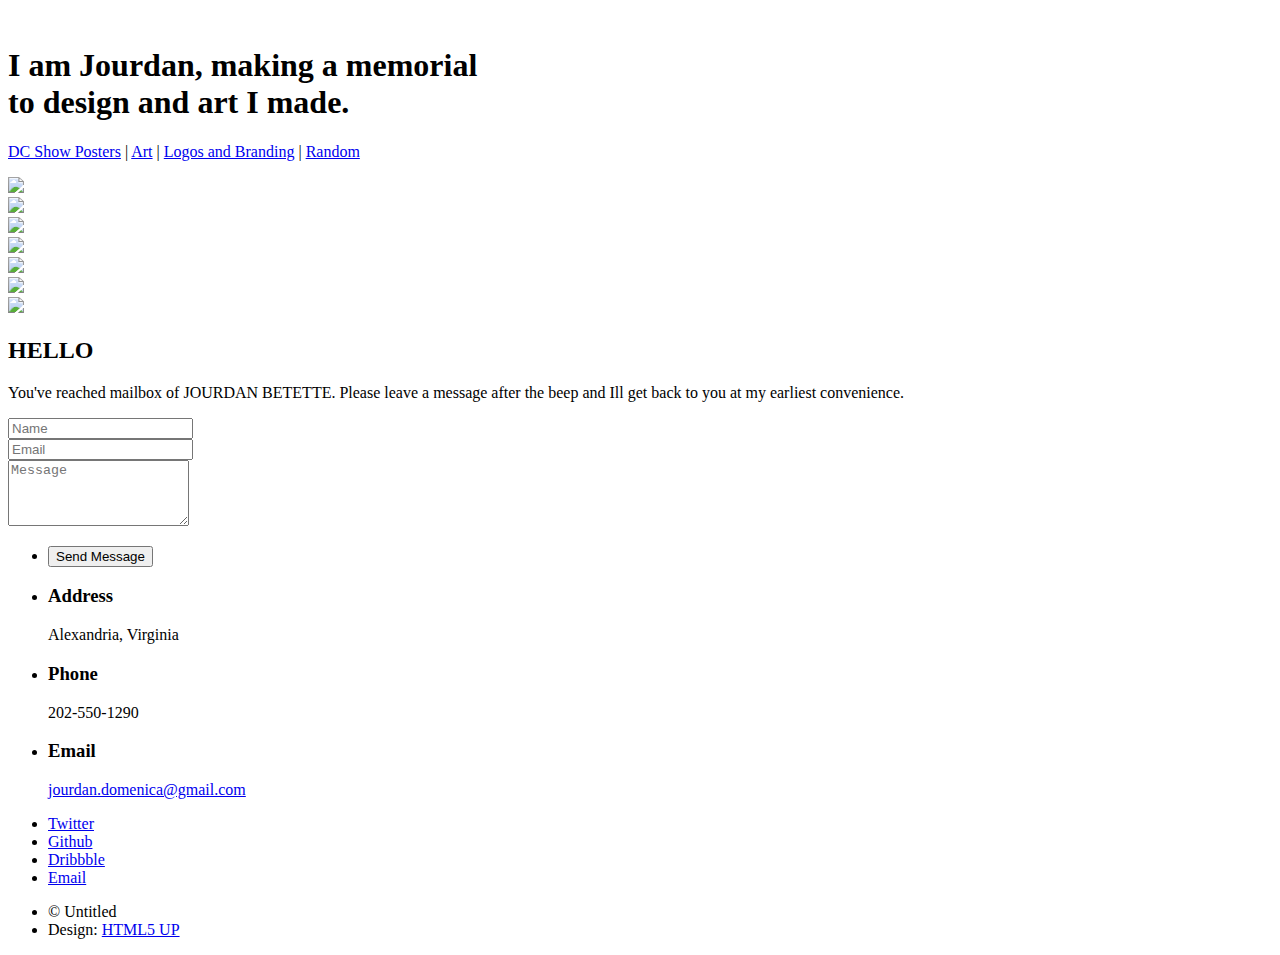
==== art.html @ 30780d49 "Update art.html" ====
<!DOCTYPE HTML>
<!--
	Strata by HTML5 UP
	html5up.net | @ajlkn
	Free for personal and commercial use under the CCA 3.0 license (html5up.net/license)
-->
<html>
	<head>
		<title>Jourdan's Art Memorial</title>
		<meta charset="utf-8" />
		<meta name="viewport" content="width=device-width, initial-scale=1, user-scalable=no" />
	
        <link rel="stylesheet" href="assets/css/main.css" />
            <link rel="stylesheet" href="assets/css/masonry.css" />

        <script>
// external js: masonry.pkgd.js, imagesloaded.pkgd.js
           <script type="text/javascript" src="https://cdnjs.cloudflare.com/ajax/libs/jquery/2.1.3/jquery.min.js">
<script type="text/javascript" src="https://cdnjs.cloudflare.com/ajax/libs/jquery/2.1.3/jquery.min.js">
     <script type="text/javascript" src="https://unpkg.com/imagesloaded@4/imagesloaded.pkgd.js">       
// init Masonry after all images have loaded
var $grid = $('.grid').imagesLoaded( function() {
  $grid.masonry({
    itemSelector: '.grid-item',
    percentPosition: true,
    columnWidth: '.grid-sizer'
  }); 
});</script>
             
	</head>
	<body class="is-preload">

		<!-- Header -->
			<header id="header">
				<div class="inner">
					<a href="#" class="image avatar"><img src="images/avatar.jpg" alt="" /></a>
					<h1><strong>I am Jourdan</strong>, making a memorial<br />
					to design and art I made.<br /></h1>
				</div>
			</header>

		<!-- Main -->
			<div id="main">

				<!-- One -->
					<section id="one">
                        <p><a href="dcposters.html">DC Show Posters</a>   |   <a href="art.html">Art</a>   |   <a href="logos.html">Logos and Branding</a>   |   <a href="other.html">Random</a>
					</section>

				<!-- Two -->


<div class="grid">
  <div class="grid-sizer"></div>
    
  <div class="grid-item">
    <img src="images/art/bowie.jpg" />
  </div>
    <div class="grid-item">
    <img src="images/art/doritos.jpg" />
  </div>
  <div class="grid-item">
    <img src="images/art/cat.jpg" />
  </div>
    <div class="grid-item">
    <img src="images/art/teepee.png" />
  </div>
    <div class="grid-item">
    <img src="images/art/nikki.jpg" />
  </div>
     <div class="grid-item">
    <img src="images/art/Lightbulb-man.png" />
  </div>

 <div class="grid-item">
    <img src="images/art/lildreamer.jpg" />
  </div>
     
     
     
   
    
    
 


    
      
                </div>

                
				<!-- Three -->
					<section id="three">
						<h2>HELLO</h2>
						<p>You've reached mailbox of JOURDAN BETETTE. Please leave a message after the beep and Ill get back to you at my earliest convenience. </p>
						<div class="row">
							<div class="col-8 col-12-small">
								<form method="post" action="#">
									<div class="row gtr-uniform gtr-50">
										<div class="col-6 col-12-xsmall"><input type="text" name="name" id="name" placeholder="Name" /></div>
										<div class="col-6 col-12-xsmall"><input type="email" name="email" id="email" placeholder="Email" /></div>
										<div class="col-12"><textarea name="message" id="message" placeholder="Message" rows="4"></textarea></div>
									</div>
								</form>
								<ul class="actions">
									<li><input type="submit" value="Send Message" /></li>
								</ul>
							</div>
							<div class="col-4 col-12-small">
								<ul class="labeled-icons">
									<li>
										<h3 class="icon solid fa-home"><span class="label">Address</span></h3>
										Alexandria, Virginia
									</li>
									<li>
										<h3 class="icon solid fa-mobile-alt"><span class="label">Phone</span></h3>
										202-550-1290
									</li>
									<li>
										<h3 class="icon solid fa-envelope"><span class="label">Email</span></h3>
										<a href="#">jourdan.domenica@gmail.com</a>
									</li>
								</ul>
							</div>
						</div>
					</section>

				<!-- Four -->
				<!--
					<section id="four">
						<h2>Elements</h2>

						<section>
							<h4>Text</h4>
							<p>This is <b>bold</b> and this is <strong>strong</strong>. This is <i>italic</i> and this is <em>emphasized</em>.
							This is <sup>superscript</sup> text and this is <sub>subscript</sub> text.
							This is <u>underlined</u> and this is code: <code>for (;;) { ... }</code>. Finally, <a href="#">this is a link</a>.</p>
							<hr />
							<header>
								<h4>Heading with a Subtitle</h4>
								<p>Lorem ipsum dolor sit amet nullam id egestas urna aliquam</p>
							</header>
							<p>Nunc lacinia ante nunc ac lobortis. Interdum adipiscing gravida odio porttitor sem non mi integer non faucibus ornare mi ut ante amet placerat aliquet. Volutpat eu sed ante lacinia sapien lorem accumsan varius montes viverra nibh in adipiscing blandit tempus accumsan.</p>
							<header>
								<h5>Heading with a Subtitle</h5>
								<p>Lorem ipsum dolor sit amet nullam id egestas urna aliquam</p>
							</header>
							<p>Nunc lacinia ante nunc ac lobortis. Interdum adipiscing gravida odio porttitor sem non mi integer non faucibus ornare mi ut ante amet placerat aliquet. Volutpat eu sed ante lacinia sapien lorem accumsan varius montes viverra nibh in adipiscing blandit tempus accumsan.</p>
							<hr />
							<h2>Heading Level 2</h2>
							<h3>Heading Level 3</h3>
							<h4>Heading Level 4</h4>
							<h5>Heading Level 5</h5>
							<h6>Heading Level 6</h6>
							<hr />
							<h5>Blockquote</h5>
							<blockquote>Fringilla nisl. Donec accumsan interdum nisi, quis tincidunt felis sagittis eget tempus euismod. Vestibulum ante ipsum primis in faucibus vestibulum. Blandit adipiscing eu felis iaculis volutpat ac adipiscing accumsan faucibus. Vestibulum ante ipsum primis in faucibus lorem ipsum dolor sit amet nullam adipiscing eu felis.</blockquote>
							<h5>Preformatted</h5>
							<pre><code>i = 0;

while (!deck.isInOrder()) {
print 'Iteration ' + i;
deck.shuffle();
i++;
}

print 'It took ' + i + ' iterations to sort the deck.';</code></pre>
						</section>

						<section>
							<h4>Lists</h4>
							<div class="row">
								<div class="col-6 col-12-xsmall">
									<h5>Unordered</h5>
									<ul>
										<li>Dolor pulvinar etiam magna etiam.</li>
										<li>Sagittis adipiscing lorem eleifend.</li>
										<li>Felis enim feugiat dolore viverra.</li>
									</ul>
									<h5>Alternate</h5>
									<ul class="alt">
										<li>Dolor pulvinar etiam magna etiam.</li>
										<li>Sagittis adipiscing lorem eleifend.</li>
										<li>Felis enim feugiat dolore viverra.</li>
									</ul>
								</div>
								<div class="col-6 col-12-xsmall">
									<h5>Ordered</h5>
									<ol>
										<li>Dolor pulvinar etiam magna etiam.</li>
										<li>Etiam vel felis at lorem sed viverra.</li>
										<li>Felis enim feugiat dolore viverra.</li>
										<li>Dolor pulvinar etiam magna etiam.</li>
										<li>Etiam vel felis at lorem sed viverra.</li>
										<li>Felis enim feugiat dolore viverra.</li>
									</ol>
									<h5>Icons</h5>
									<ul class="icons">
										<li><a href="#" class="icon brands fa-twitter"><span class="label">Twitter</span></a></li>
										<li><a href="#" class="icon brands fa-facebook-f"><span class="label">Facebook</span></a></li>
										<li><a href="#" class="icon brands fa-instagram"><span class="label">Instagram</span></a></li>
										<li><a href="#" class="icon brands fa-github"><span class="label">Github</span></a></li>
										<li><a href="#" class="icon brands fa-dribbble"><span class="label">Dribbble</span></a></li>
										<li><a href="#" class="icon brands fa-tumblr"><span class="label">Tumblr</span></a></li>
									</ul>
								</div>
							</div>
							<h5>Actions</h5>
							<ul class="actions">
								<li><a href="#" class="button primary">Default</a></li>
								<li><a href="#" class="button">Default</a></li>
							</ul>
							<ul class="actions small">
								<li><a href="#" class="button primary small">Small</a></li>
								<li><a href="#" class="button small">Small</a></li>
							</ul>
							<div class="row">
								<div class="col-6 col-12-small">
									<ul class="actions stacked">
										<li><a href="#" class="button primary">Default</a></li>
										<li><a href="#" class="button">Default</a></li>
									</ul>
								</div>
								<div class="col-6 col-12-small">
									<ul class="actions stacked">
										<li><a href="#" class="button primary small">Small</a></li>
										<li><a href="#" class="button small">Small</a></li>
									</ul>
								</div>
								<div class="col-6 col-12-small">
									<ul class="actions stacked">
										<li><a href="#" class="button primary fit">Default</a></li>
										<li><a href="#" class="button fit">Default</a></li>
									</ul>
								</div>
								<div class="col-6 col-12-small">
									<ul class="actions stacked">
										<li><a href="#" class="button primary small fit">Small</a></li>
										<li><a href="#" class="button small fit">Small</a></li>
									</ul>
								</div>
							</div>
						</section>

						<section>
							<h4>Table</h4>
							<h5>Default</h5>
							<div class="table-wrapper">
								<table>
									<thead>
										<tr>
											<th>Name</th>
											<th>Description</th>
											<th>Price</th>
										</tr>
									</thead>
									<tbody>
										<tr>
											<td>Item One</td>
											<td>Ante turpis integer aliquet porttitor.</td>
											<td>29.99</td>
										</tr>
										<tr>
											<td>Item Two</td>
											<td>Vis ac commodo adipiscing arcu aliquet.</td>
											<td>19.99</td>
										</tr>
										<tr>
											<td>Item Three</td>
											<td> Morbi faucibus arcu accumsan lorem.</td>
											<td>29.99</td>
										</tr>
										<tr>
											<td>Item Four</td>
											<td>Vitae integer tempus condimentum.</td>
											<td>19.99</td>
										</tr>
										<tr>
											<td>Item Five</td>
											<td>Ante turpis integer aliquet porttitor.</td>
											<td>29.99</td>
										</tr>
									</tbody>
									<tfoot>
										<tr>
											<td colspan="2"></td>
											<td>100.00</td>
										</tr>
									</tfoot>
								</table>
							</div>

							<h5>Alternate</h5>
							<div class="table-wrapper">
								<table class="alt">
									<thead>
										<tr>
											<th>Name</th>
											<th>Description</th>
											<th>Price</th>
										</tr>
									</thead>
									<tbody>
										<tr>
											<td>Item One</td>
											<td>Ante turpis integer aliquet porttitor.</td>
											<td>29.99</td>
										</tr>
										<tr>
											<td>Item Two</td>
											<td>Vis ac commodo adipiscing arcu aliquet.</td>
											<td>19.99</td>
										</tr>
										<tr>
											<td>Item Three</td>
											<td> Morbi faucibus arcu accumsan lorem.</td>
											<td>29.99</td>
										</tr>
										<tr>
											<td>Item Four</td>
											<td>Vitae integer tempus condimentum.</td>
											<td>19.99</td>
										</tr>
										<tr>
											<td>Item Five</td>
											<td>Ante turpis integer aliquet porttitor.</td>
											<td>29.99</td>
										</tr>
									</tbody>
									<tfoot>
										<tr>
											<td colspan="2"></td>
											<td>100.00</td>
										</tr>
									</tfoot>
								</table>
							</div>
						</section>

						<section>
							<h4>Buttons</h4>
							<ul class="actions">
								<li><a href="#" class="button primary">Primary</a></li>
								<li><a href="#" class="button">Default</a></li>
							</ul>
							<ul class="actions">
								<li><a href="#" class="button large">Large</a></li>
								<li><a href="#" class="button">Default</a></li>
								<li><a href="#" class="button small">Small</a></li>
							</ul>
							<ul class="actions fit">
								<li><a href="#" class="button primary fit">Fit</a></li>
								<li><a href="#" class="button fit">Fit</a></li>
							</ul>
							<ul class="actions fit small">
								<li><a href="#" class="button primary fit small">Fit + Small</a></li>
								<li><a href="#" class="button fit small">Fit + Small</a></li>
							</ul>
							<ul class="actions">
								<li><a href="#" class="button primary icon solid fa-download">Icon</a></li>
								<li><a href="#" class="button icon solid fa-download">Icon</a></li>
							</ul>
							<ul class="actions">
								<li><span class="button primary disabled">Primary</span></li>
								<li><span class="button disabled">Default</span></li>
							</ul>
						</section>

						<section>
							<h4>Form</h4>
							<form method="post" action="#">
								<div class="row gtr-uniform gtr-50">
									<div class="col-6 col-12-xsmall">
										<input type="text" name="demo-name" id="demo-name" value="" placeholder="Name" />
									</div>
									<div class="col-6 col-12-xsmall">
										<input type="email" name="demo-email" id="demo-email" value="" placeholder="Email" />
									</div>
									<div class="col-12">
										<select name="demo-category" id="demo-category">
											<option value="">- Category -</option>
											<option value="1">Manufacturing</option>
											<option value="1">Shipping</option>
											<option value="1">Administration</option>
											<option value="1">Human Resources</option>
										</select>
									</div>
									<div class="col-4 col-12-small">
										<input type="radio" id="demo-priority-low" name="demo-priority" checked>
										<label for="demo-priority-low">Low Priority</label>
									</div>
									<div class="col-4 col-12-small">
										<input type="radio" id="demo-priority-normal" name="demo-priority">
										<label for="demo-priority-normal">Normal Priority</label>
									</div>
									<div class="col-4 col-12-small">
										<input type="radio" id="demo-priority-high" name="demo-priority">
										<label for="demo-priority-high">High Priority</label>
									</div>
									<div class="col-6 col-12-small">
										<input type="checkbox" id="demo-copy" name="demo-copy">
										<label for="demo-copy">Email me a copy of this message</label>
									</div>
									<div class="col-6 col-12-small">
										<input type="checkbox" id="demo-human" name="demo-human" checked>
										<label for="demo-human">I am a human and not a robot</label>
									</div>
									<div class="col-12">
										<textarea name="demo-message" id="demo-message" placeholder="Enter your message" rows="6"></textarea>
									</div>
									<div class="col-12">
										<ul class="actions">
											<li><input type="submit" value="Send Message" class="primary" /></li>
											<li><input type="reset" value="Reset" /></li>
										</ul>
									</div>
								</div>
							</form>
						</section>

						<section>
							<h4>Image</h4>
							<h5>Fit</h5>
							<div class="box alt">
								<div class="row gtr-50 gtr-uniform">
									<div class="col-12"><span class="image fit"><img src="images/fulls/05.jpg" alt="" /></span></div>
									<div class="col-4"><span class="image fit"><img src="images/thumbs/01.jpg" alt="" /></span></div>
									<div class="col-4"><span class="image fit"><img src="images/thumbs/02.jpg" alt="" /></span></div>
									<div class="col-4"><span class="image fit"><img src="images/thumbs/03.jpg" alt="" /></span></div>
									<div class="col-4"><span class="image fit"><img src="images/thumbs/04.jpg" alt="" /></span></div>
									<div class="col-4"><span class="image fit"><img src="images/thumbs/05.jpg" alt="" /></span></div>
									<div class="col-4"><span class="image fit"><img src="images/thumbs/06.jpg" alt="" /></span></div>
									<div class="col-4"><span class="image fit"><img src="images/thumbs/03.jpg" alt="" /></span></div>
									<div class="col-4"><span class="image fit"><img src="images/thumbs/02.jpg" alt="" /></span></div>
									<div class="col-4"><span class="image fit"><img src="images/thumbs/01.jpg" alt="" /></span></div>
								</div>
							</div>
							<h5>Left &amp; Right</h5>
							<p><span class="image left"><img src="images/avatar.jpg" alt="" /></span>Fringilla nisl. Donec accumsan interdum nisi, quis tincidunt felis sagittis eget. tempus euismod. Vestibulum ante ipsum primis in faucibus vestibulum. Blandit adipiscing eu felis iaculis volutpat ac adipiscing accumsan eu faucibus. Integer ac pellentesque praesent tincidunt felis sagittis eget. tempus euismod. Vestibulum ante ipsum primis in faucibus vestibulum. Blandit adipiscing eu felis iaculis volutpat ac adipiscing accumsan eu faucibus. Integer ac pellentesque praesent. Donec accumsan interdum nisi, quis tincidunt felis sagittis eget. tempus euismod. Vestibulum ante ipsum primis in faucibus vestibulum. Blandit adipiscing eu felis iaculis volutpat ac adipiscing accumsan eu faucibus. Integer ac pellentesque praesent tincidunt felis sagittis eget. tempus euismod. Vestibulum ante ipsum primis in faucibus vestibulum. Blandit adipiscing eu felis iaculis volutpat ac adipiscing accumsan eu faucibus. Integer ac pellentesque praesent.</p>
							<p><span class="image right"><img src="images/avatar.jpg" alt="" /></span>Fringilla nisl. Donec accumsan interdum nisi, quis tincidunt felis sagittis eget. tempus euismod. Vestibulum ante ipsum primis in faucibus vestibulum. Blandit adipiscing eu felis iaculis volutpat ac adipiscing accumsan eu faucibus. Integer ac pellentesque praesent tincidunt felis sagittis eget. tempus euismod. Vestibulum ante ipsum primis in faucibus vestibulum. Blandit adipiscing eu felis iaculis volutpat ac adipiscing accumsan eu faucibus. Integer ac pellentesque praesent. Donec accumsan interdum nisi, quis tincidunt felis sagittis eget. tempus euismod. Vestibulum ante ipsum primis in faucibus vestibulum. Blandit adipiscing eu felis iaculis volutpat ac adipiscing accumsan eu faucibus. Integer ac pellentesque praesent tincidunt felis sagittis eget. tempus euismod. Vestibulum ante ipsum primis in faucibus vestibulum. Blandit adipiscing eu felis iaculis volutpat ac adipiscing accumsan eu faucibus. Integer ac pellentesque praesent.</p>
						</section>

					</section>
				-->

			</div>

		<!-- Footer -->
			<footer id="footer">
				<div class="inner">
					<ul class="icons">
						<li><a href="#" class="icon brands fa-twitter"><span class="label">Twitter</span></a></li>
						<li><a href="#" class="icon brands fa-github"><span class="label">Github</span></a></li>
						<li><a href="#" class="icon brands fa-dribbble"><span class="label">Dribbble</span></a></li>
						<li><a href="#" class="icon solid fa-envelope"><span class="label">Email</span></a></li>
					</ul>
					<ul class="copyright">
						<li>&copy; Untitled</li><li>Design: <a href="http://html5up.net">HTML5 UP</a></li>
					</ul>
				</div>
			</footer>

		<!-- Scripts -->
			<script src="assets/js/jquery.min.js"></script>
			<script src="assets/js/jquery.poptrox.min.js"></script>
			<script src="assets/js/browser.min.js"></script>
			<script src="assets/js/breakpoints.min.js"></script>
			<script src="assets/js/util.js"></script>
			<script src="assets/js/main.js"></script>

	</body>
</html>
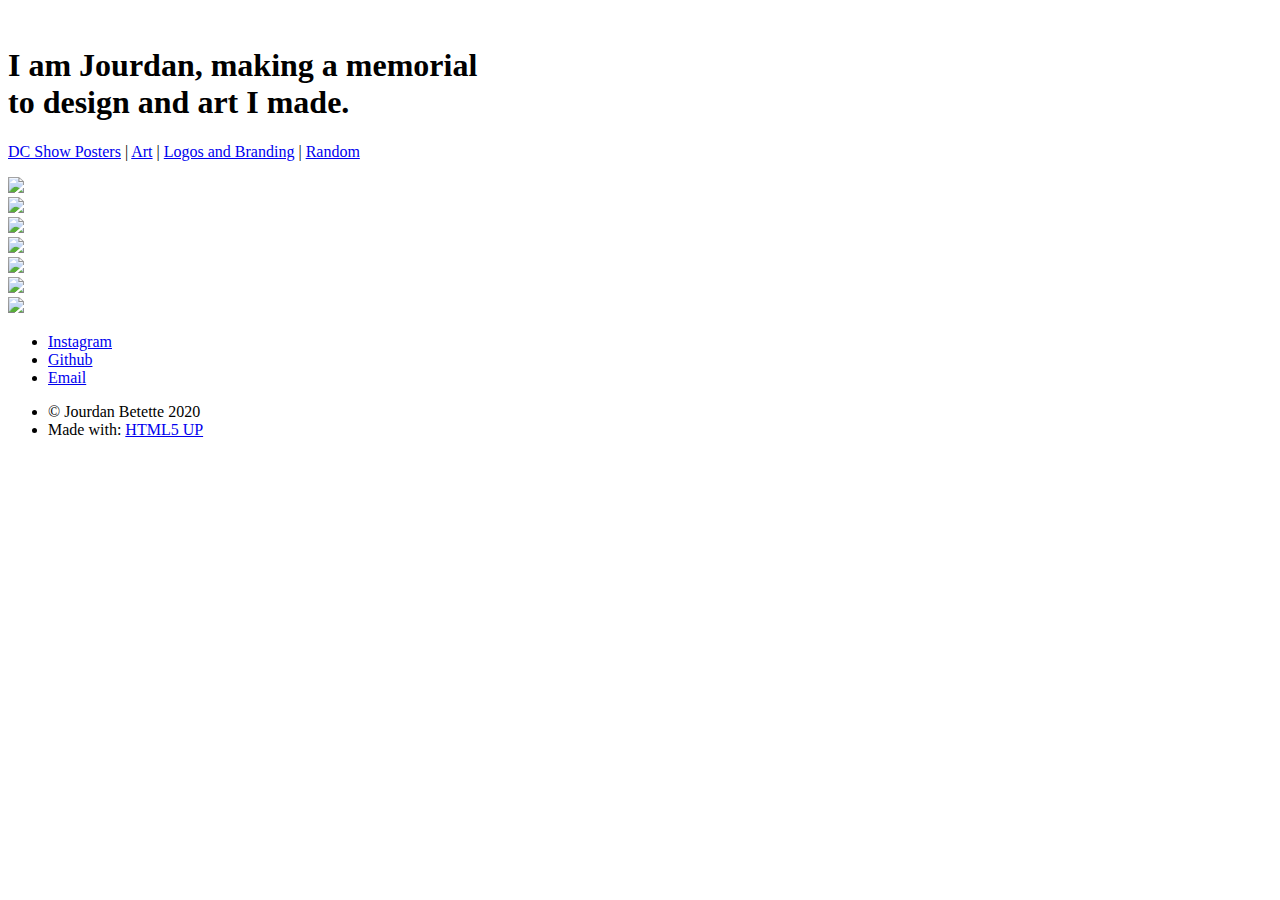
==== commit bced3f0a: "removed form" ====
--- a/art.html
+++ b/art.html
@@ -90,41 +90,7 @@
 
                 
 				<!-- Three -->
-					<section id="three">
-						<h2>HELLO</h2>
-						<p>You've reached mailbox of JOURDAN BETETTE. Please leave a message after the beep and Ill get back to you at my earliest convenience. </p>
-						<div class="row">
-							<div class="col-8 col-12-small">
-								<form method="post" action="#">
-									<div class="row gtr-uniform gtr-50">
-										<div class="col-6 col-12-xsmall"><input type="text" name="name" id="name" placeholder="Name" /></div>
-										<div class="col-6 col-12-xsmall"><input type="email" name="email" id="email" placeholder="Email" /></div>
-										<div class="col-12"><textarea name="message" id="message" placeholder="Message" rows="4"></textarea></div>
-									</div>
-								</form>
-								<ul class="actions">
-									<li><input type="submit" value="Send Message" /></li>
-								</ul>
-							</div>
-							<div class="col-4 col-12-small">
-								<ul class="labeled-icons">
-									<li>
-										<h3 class="icon solid fa-home"><span class="label">Address</span></h3>
-										Alexandria, Virginia
-									</li>
-									<li>
-										<h3 class="icon solid fa-mobile-alt"><span class="label">Phone</span></h3>
-										202-550-1290
-									</li>
-									<li>
-										<h3 class="icon solid fa-envelope"><span class="label">Email</span></h3>
-										<a href="#">jourdan.domenica@gmail.com</a>
-									</li>
-								</ul>
-							</div>
-						</div>
-					</section>
-
+			
 				<!-- Four -->
 				<!--
 					<section id="four">
@@ -446,16 +412,15 @@
 			</div>
 
 		<!-- Footer -->
-			<footer id="footer">
+		<footer id="footer">
 				<div class="inner">
 					<ul class="icons">
-						<li><a href="#" class="icon brands fa-twitter"><span class="label">Twitter</span></a></li>
-						<li><a href="#" class="icon brands fa-github"><span class="label">Github</span></a></li>
-						<li><a href="#" class="icon brands fa-dribbble"><span class="label">Dribbble</span></a></li>
-						<li><a href="#" class="icon solid fa-envelope"><span class="label">Email</span></a></li>
+						<li><a href="http://instagram.com/jourdanflow" class="icon brands fa-instagram"><span class="label">Instagram</span></a></li>
+						<li><a href="jbetette.github.io" class="icon brands fa-github"><span class="label">Github</span></a></li>
+						<li><a href="mailto:jourdan.domenica@gmail.com" class="icon solid fa-envelope"><span class="label">Email</span></a></li>
 					</ul>
 					<ul class="copyright">
-						<li>&copy; Untitled</li><li>Design: <a href="http://html5up.net">HTML5 UP</a></li>
+						<li>&copy; Jourdan Betette 2020</li><li>Made with: <a href="http://html5up.net">HTML5 UP</a></li>
 					</ul>
 				</div>
 			</footer>
